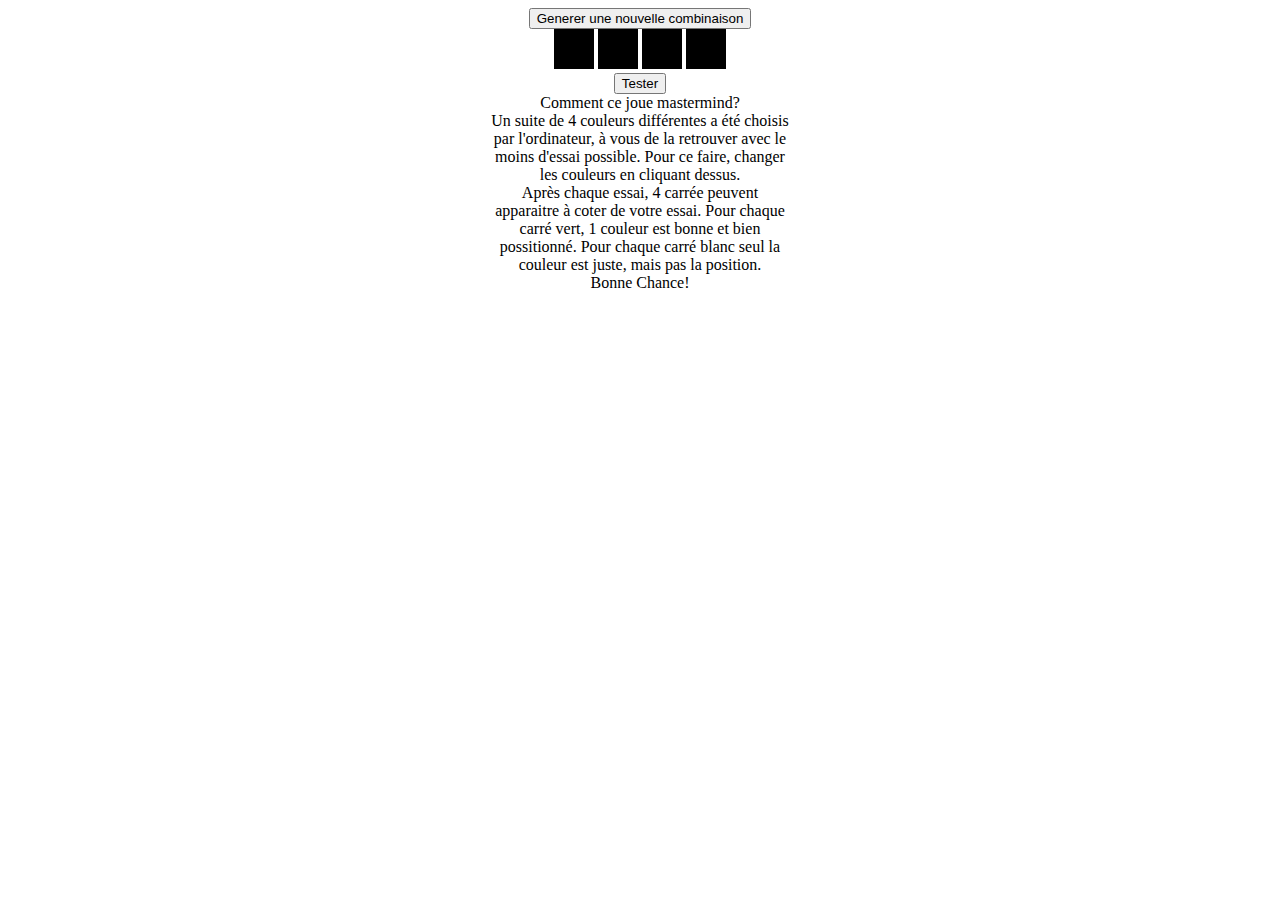
==== html/index.html @ 73c77672 "Premier Commit" ====
<!DOCTYPE html>
<html>
    <head>
        <meta charset="utf-8" />
        <link rel="stylesheet" href="css.css" />
        <title>MasterMind</title>
    </head>

  <div class="centrer">
    <button id="generateur">
    Generer une nouvelle combinaison
    </button>
    <div id="ancienEssai">
      <noscript>Sans JavaScript le mastermind ne fonctionnera pas.</noscript>
    </div>
    <div id="essaiEnCours">
    <div id="mind0" data-couleur="0" class="choix couleur couleur0"></div>
    <div id="mind1" data-couleur="0" class="choix couleur couleur0"></div>
    <div id="mind2" data-couleur="0" class="choix couleur couleur0"></div>
    <div id="mind3" data-couleur="0" class="choix couleur couleur0"></div>
    <div id="mindChoix" class="invisible">

      <div data-couleur ="0" class="choixcouleur couleur couleur0"></div>
      <div data-couleur ="1" class="choixcouleur couleur couleur1"></div>
      <div data-couleur ="2" class="choixcouleur couleur couleur2"></div>
      <div data-couleur ="3" class="choixcouleur couleur couleur3"></div>
      <div data-couleur ="4" class="choixcouleur couleur couleur4"></div>
      <div data-couleur ="5" class="choixcouleur couleur couleur5"></div>
      <div data-couleur ="6" class="choixcouleur couleur couleur6"></div>
      <div data-couleur ="7" class="choixcouleur couleur couleur7"></div>
    </div>

    <div>
      <button id="tester">
      	Tester
      </button>
    </div>
    </div>
    <div class="règle">
      Comment ce joue mastermind?<BR/>
      Un suite de 4 couleurs différentes a été choisis par l'ordinateur, à vous de la retrouver avec le moins d'essai possible. Pour ce faire, changer les couleurs en cliquant dessus. <BR/>
      Après chaque essai, 4 carrée peuvent apparaitre à coter de votre essai. Pour chaque carré vert, 1 couleur est bonne et bien possitionné. Pour chaque carré blanc seul la couleur est juste, mais pas la position. <BR/>
      Bonne Chance!
  </div>

  <script src="https://ajax.googleapis.com/ajax/libs/jquery/3.1.0/jquery.min.js"></script>
  <script src="/js.js"/></script>
  <noscript>he merde</noscript>
</html>
---- html/css.css ----
.couleur{
  display:inline-block;
  height:40px;
  width:40px;
}
.essai
{
  margin:10px;
}

.couleur0
{
  background-color:#000;
}
.couleur1
{
  background-color:#00F;
}
.couleur2
{
  background-color:#0F0;
}
.couleur3
{
  background-color:#F00;
}
.couleur4
{
  background-color:#0FF;
}
.couleur5
{
  background-color:#FF0;
}
.couleur6
{
  background-color:#F0F;
}
.couleur7
{
  background-color:#DDD;
}

.centrer
{
  text-align: center;
  width:300px;
  margin:auto;
}
.positionOk
{
  display:inline-block;
  background-color:#0F0;
  border: 1px solid black;
  height:18px;
  width: 18px;
}
.couleurOk
{
  display:inline-block;
  background-color:#FFF;
  border: 1px solid black;
  height:18px;
  width:18px;
}
.resultat{
  margin-left:20px;
  display:inline-block;
  height:40px;
  width:40px;
}
.invisible
{
  display:none;
}
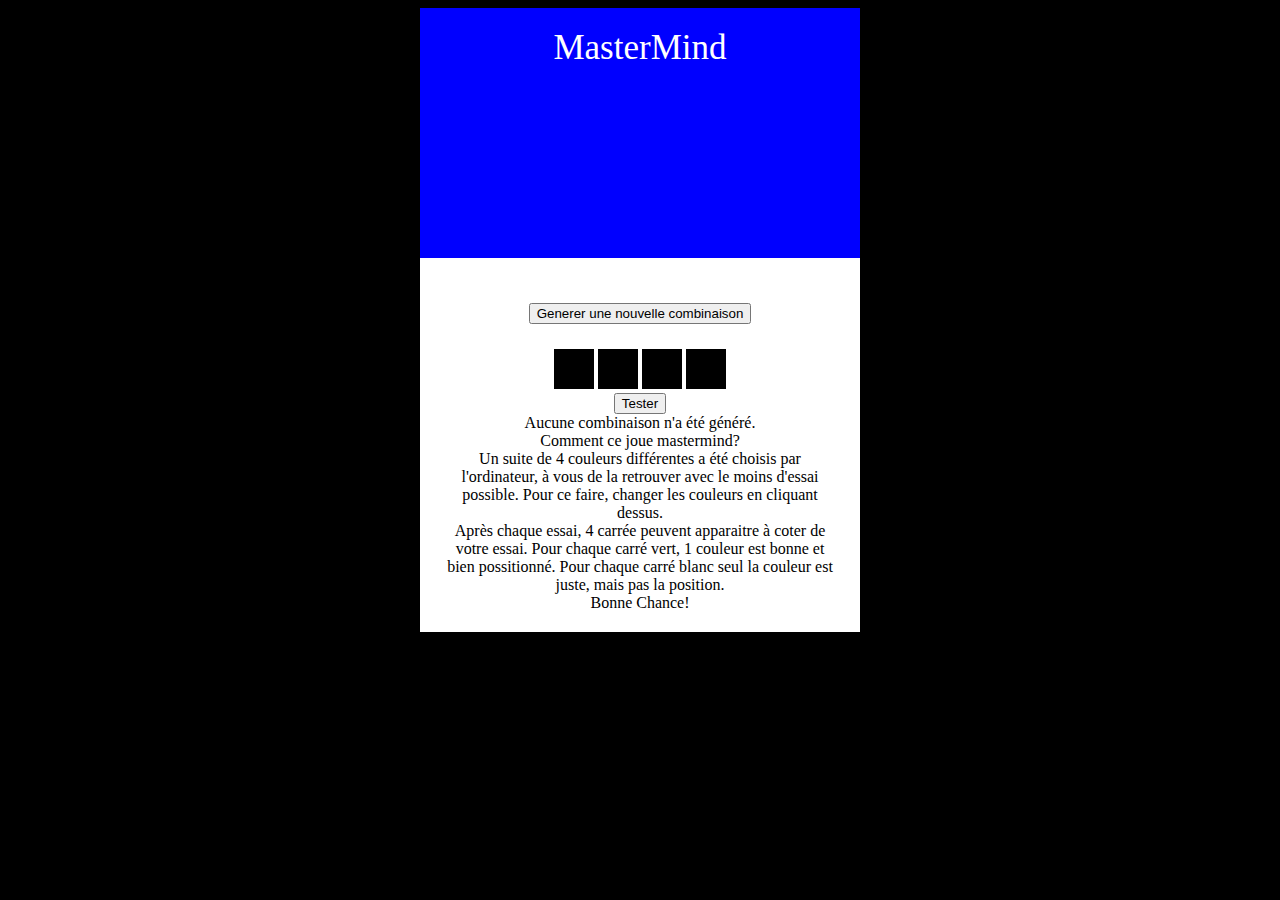
==== commit d829f6ab: "Modification Css" ====
--- a/html/index.html
+++ b/html/index.html
@@ -6,14 +6,11 @@
         <link rel="stylesheet" href="css.css" />
         <title>MasterMind</title>
     </head>
-
+  <div class="centrer logo">MasterMind</div>
   <div class="centrer">
     <button id="generateur">
     Generer une nouvelle combinaison
     </button>
-    <div id="ancienEssai">
-      <noscript>Sans JavaScript le mastermind ne fonctionnera pas.</noscript>
-    </div>
     <div id="essaiEnCours">
     <div id="mind0" data-couleur="0" class="choix couleur couleur0"></div>
     <div id="mind1" data-couleur="0" class="choix couleur couleur0"></div>
@@ -33,9 +30,14 @@
 
     <div>
       <button id="tester">
-      	Tester
+        Tester
       </button>
     </div>
+    <div id="ancienEssai">
+      Aucune combinaison n'a été généré.
+      <noscript>Sans JavaScript le mastermind ne fonctionnera pas.</noscript>
+    </div>
+
     </div>
     <div class="règle">
       Comment ce joue mastermind?<BR/>
--- a/html/css.css
+++ b/html/css.css
@@ -1,3 +1,7 @@
+body
+{
+  background-color:#000;
+}
 .couleur{
   display:inline-block;
   height:40px;
@@ -44,8 +48,10 @@
 .centrer
 {
   text-align: center;
-  width:300px;
+  width:400px;
   margin:auto;
+  background-color:#FFF;
+  padding:20px;
 }
 .positionOk
 {
@@ -73,3 +79,22 @@
 {
   display:none;
 }
+#generateur
+{
+  margin:25px;
+}
+.selected
+{
+  border: 1px solid #936;
+}
+.logo
+{
+  color: #FFF;
+  font-size:35px;
+  text-align:center;
+  background-image: url(/Logo.jpg);
+  background-color: #00F;
+  background-size:400px auto;
+  width:400px;
+  height: 210px;
+}
